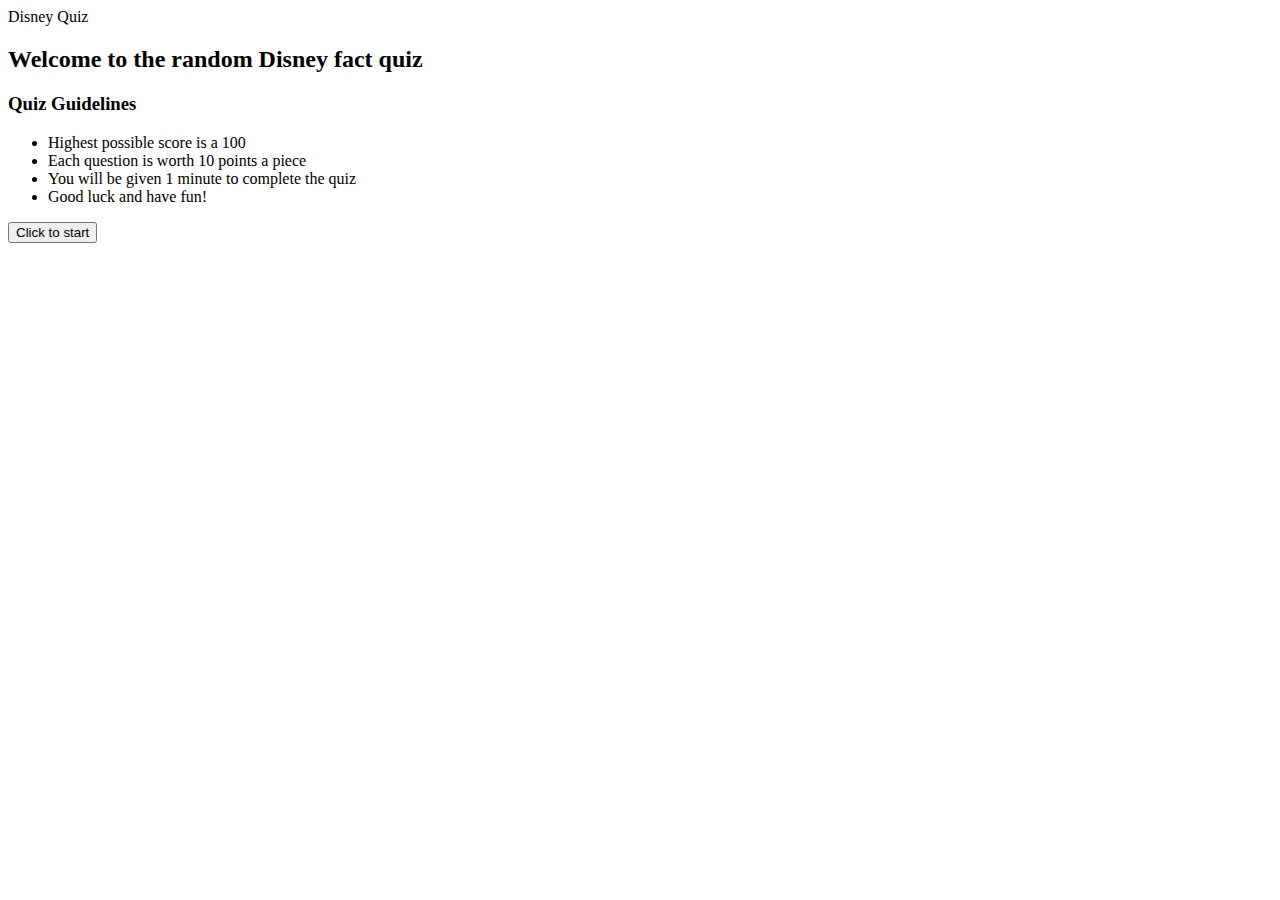
==== index.html @ 1756aba0 "Added header and Guideline w/ a start button" ====
<!DOCTYPE html>
<html lang="en">

<head>
    <meta charset="UTF-8">
    <meta http-equiv="X-UA-Compatible" content="IE=edge">
    <meta name="viewport" content="width=device-width, initial-scale=1.0">
    <title>Ricky's Disney Quiz</title>
</head>
<header>Disney Quiz</header>

<body>
    <main>
        <section>
            <h2>Welcome to the random Disney fact quiz</h2>
            <h3>Quiz Guidelines</h3>
            <ul>
                <li>Highest possible score is a 100</li>
                <li>Each question is worth 10 points a piece</li>
                <li>You will be given 1 minute to complete the quiz</li>
                <li>Good luck and have fun!</li>
            </ul>
        </section>
        <button>Click to start</button>
    </main>

</body>

</html>
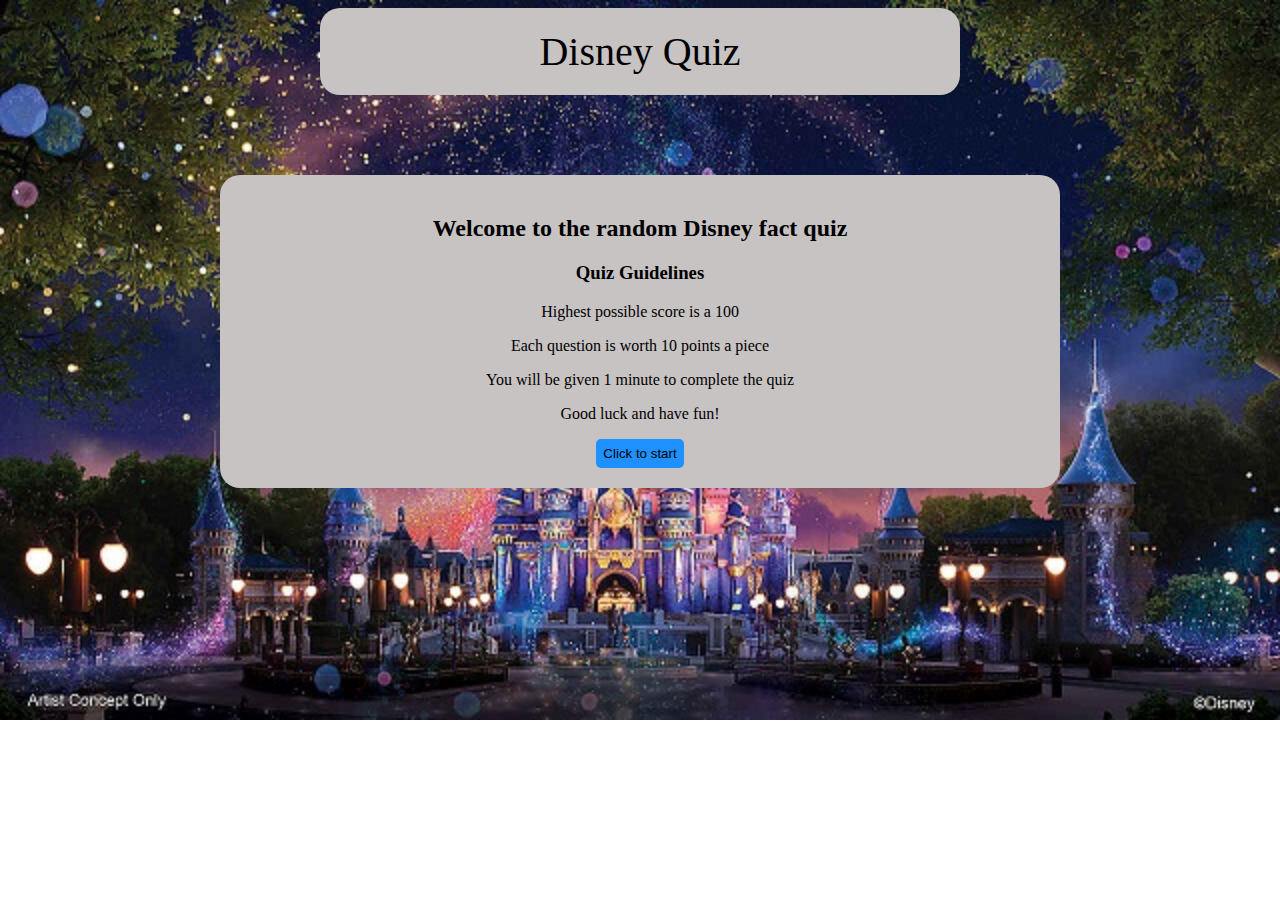
==== commit 7df7f87b: "Added background image and css to homepage" ====
--- a/index.html
+++ b/index.html
@@ -6,24 +6,23 @@
     <meta http-equiv="X-UA-Compatible" content="IE=edge">
     <meta name="viewport" content="width=device-width, initial-scale=1.0">
     <title>Ricky's Disney Quiz</title>
+    <link rel="stylesheet" href="assets/css/style.css">
 </head>
-<header>Disney Quiz</header>
+<header class="header">Disney Quiz</header>
 
 <body>
-    <main>
+    <main class="card">
         <section>
             <h2>Welcome to the random Disney fact quiz</h2>
             <h3>Quiz Guidelines</h3>
-            <ul>
-                <li>Highest possible score is a 100</li>
-                <li>Each question is worth 10 points a piece</li>
-                <li>You will be given 1 minute to complete the quiz</li>
-                <li>Good luck and have fun!</li>
-            </ul>
+                <p>Highest possible score is a 100</p>
+                <p>Each question is worth 10 points a piece</p>
+                <p>You will be given 1 minute to complete the quiz</p>
+                <p>Good luck and have fun!</p>
         </section>
-        <button>Click to start</button>
+        <button class="button" id="startButton">Click to start</button>
     </main>
-
+<script src="assets/js/script.js"></script>
 </body>
 
 </html>--- a/assets/css/style.css
+++ b/assets/css/style.css
@@ -0,0 +1,36 @@
+.header {
+    background-color: rgb(200, 195, 195);
+    font-size: 40px;
+    padding: 20px;
+    max-width: 600px;
+    margin: auto;
+    text-align: center;
+    border-radius: 20px;
+}
+
+body {
+    background-image: url(/assets/images/disney-background-image.jpeg);
+    height: 100%;
+    background-repeat: no-repeat;
+    background-size: cover;
+    image-rendering: crisp-edges;
+    image-resolution: 1460;
+}
+
+.card {
+    margin-left: auto;
+    margin-right: auto;
+    margin-top: 80px;
+    max-width: 800px;
+    background-color: rgb(200, 195, 195);
+    border-radius: 20px;
+    padding: 20px;
+    text-align: center;
+}
+
+button {
+    background-color: dodgerblue;
+    padding: 7px;
+    border: 5px;
+    border-radius: 5px;
+}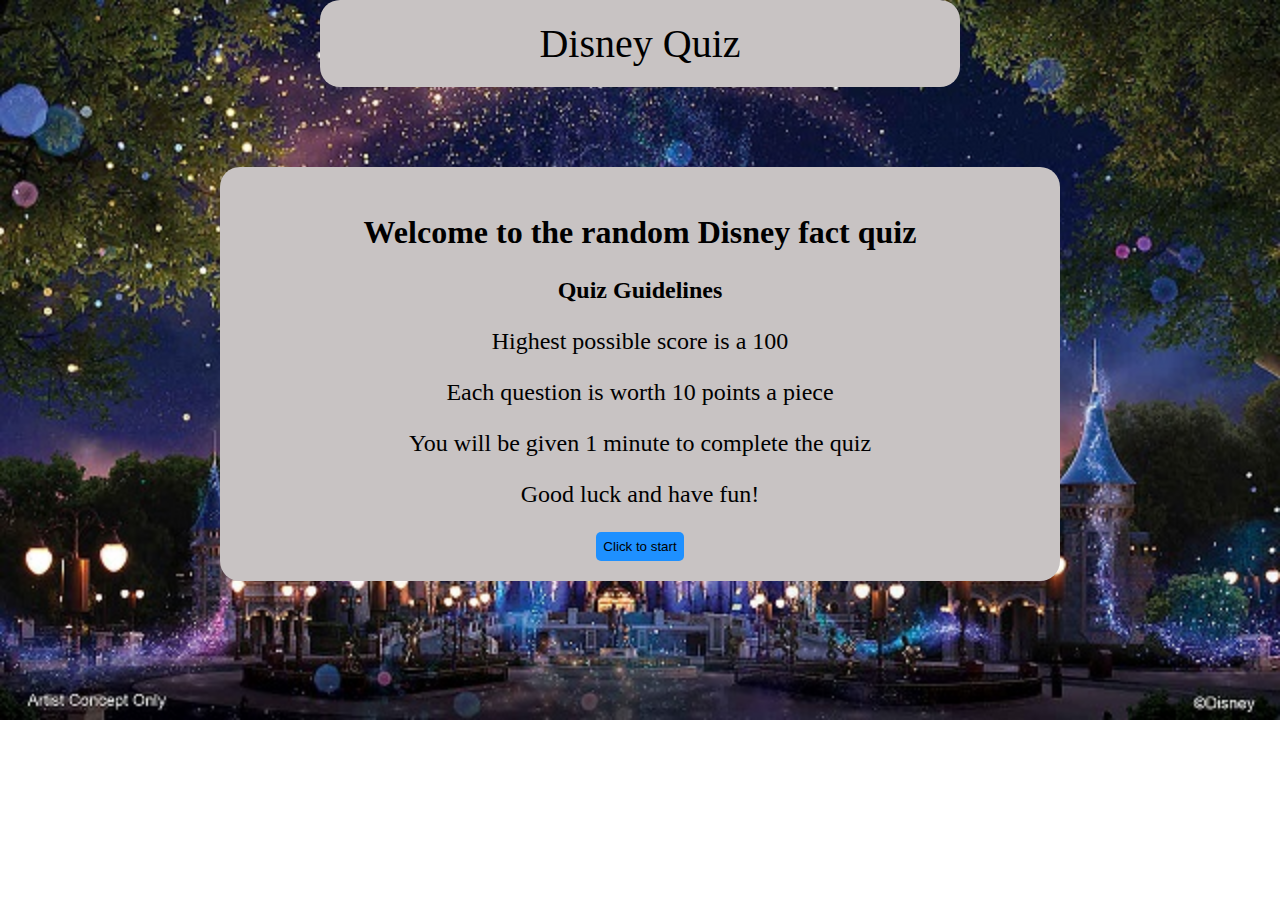
==== commit c7b6f2af: "Added css to the quiz HTML" ====
--- a/index.html
+++ b/index.html
@@ -11,7 +11,7 @@
 <header class="header">Disney Quiz</header>
 
 <body>
-    <main class="card">
+    <main class="card-1">
         <section>
             <h2>Welcome to the random Disney fact quiz</h2>
             <h3>Quiz Guidelines</h3>
--- a/assets/css/style.css
+++ b/assets/css/style.css
@@ -15,9 +15,10 @@
     background-size: cover;
     image-rendering: crisp-edges;
     image-resolution: 1460;
+    margin: auto;
 }
 
-.card {
+.card-1 {
     margin-left: auto;
     margin-right: auto;
     margin-top: 80px;
@@ -27,10 +28,35 @@
     padding: 20px;
     text-align: center;
 }
+.card-2 {
+    margin-left: auto;
+    margin-right: auto;
+    margin-top: 80px;
+    max-width: 800px;
+    background-color: rgb(200, 195, 195);
+    border-radius: 20px;
+    padding: 20px;
+}
 
 button {
     background-color: dodgerblue;
     padding: 7px;
     border: 5px;
     border-radius: 5px;
+}
+.counterSection {
+    display: flex;
+    justify-content: space-between;
+}
+
+.questionSection {
+    font-size: x-large;
+}
+
+h2 {
+    font-size: xx-large;
+}
+
+h3, p {
+    font-size: x-large;
 }